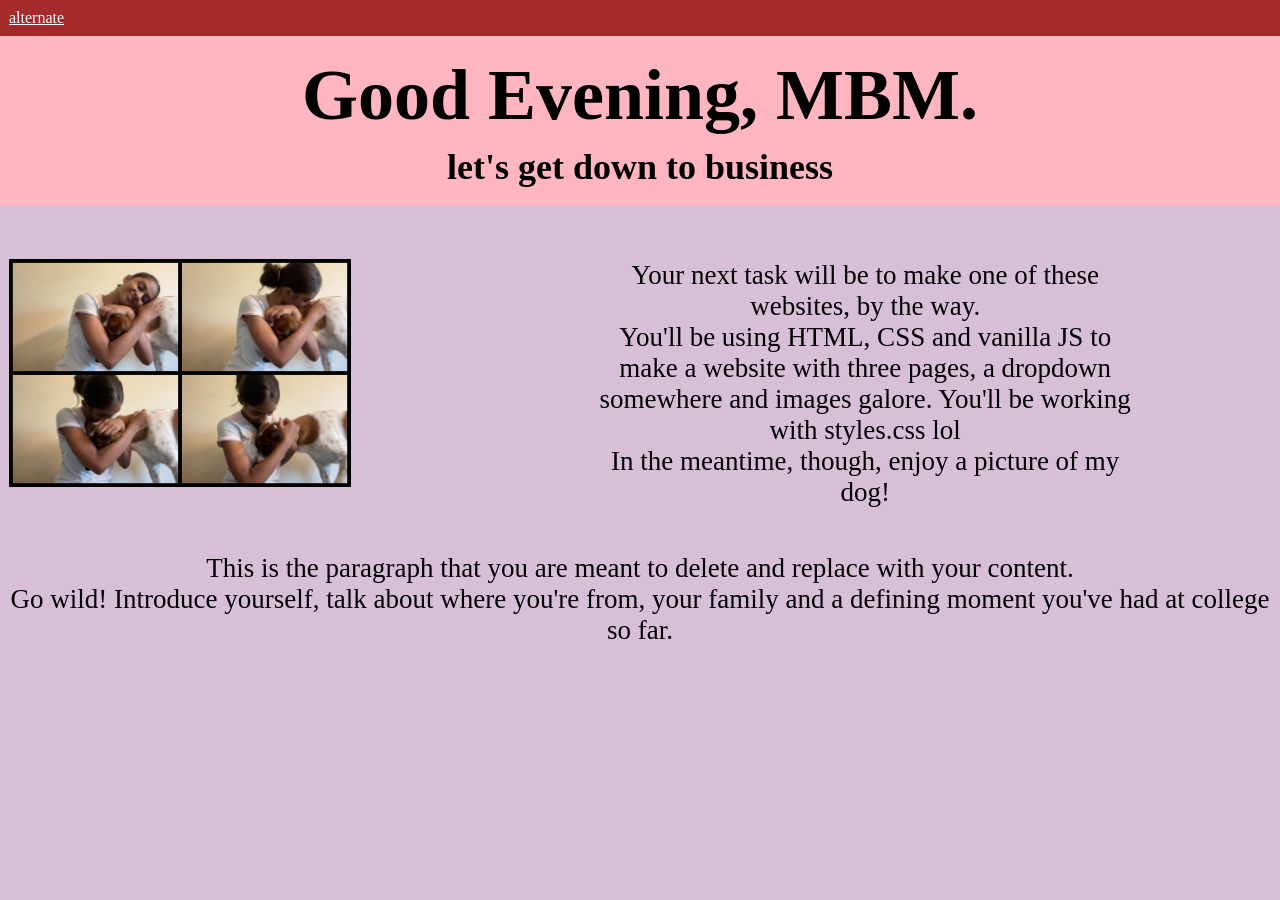
==== index.html @ 6ff7c8ca "first" ====
<!DOCTYPE html>
<html lang="en">
<head>
    <meta charset="UTF-8">
    <meta name="viewport" content="width=device-width, initial-scale=1.0">
    <title>Document</title>
    <link rel="stylesheet" href="styles.css">
</head>
<body>
    <nav>
        <a href="page2.html">alternate</a>
    </nav>
    <div class="big">
        <h1>Good Evening, MBM.</h1>
        <h2>let's get down to business</h2>
    </div>
    <div class="picAndText">
        <div class="image">
            <img src="rock.jpg" alt="Rocky, Nikita's Indie Adoped Dog">
        </div>
        <div class="text">
            <p>
                Your next task will be to make one of these websites, by the way. <br>
                You'll be using HTML, CSS and vanilla JS to make a website with three pages, a dropdown somewhere and images galore.
                You'll be working with styles.css lol <br>
                In the meantime, though, enjoy a picture of my dog!
            </p>
        </div>
    </div>
    <p>
        This is the paragraph that you are meant to delete and replace with your content. <br>
        Go wild! Introduce yourself, talk about where you're from, your family and a defining moment you've had at college so far.
    </p>
</body>
</html>
---- styles.css ----
*{
    padding:0;
    margin:0;
}

body{
    background-color: thistle;
}
nav{
    background-color: brown;
    margin:0;
    padding:1vh;
}

nav a{
    color: aliceblue;
}

.big{
    padding: 1vh;
    background-color: lightpink;
}

.big h1{
    font-size: 8vh;

    text-align: center;
    margin: 1vh;
}

.big h2{
    font-size: 4vh;

    text-align: center;
    margin: 1vh;
}

.picAndText{
    display: flex;
    padding: 1vh;
    margin-bottom: 2vh;
    margin-top: 2vh;
    align-items: center;
}

.picAndText img{
    max-width: 60%;
    object-fit: cover;
    align-items: center;
}

.picAndText p{
    font-size: 3vh;
    text-align: center;
    width: 80%;
}

p{
    margin-top:2vh;
    padding: 1vh;
    font-size: 3vh;
    text-align: center;
}
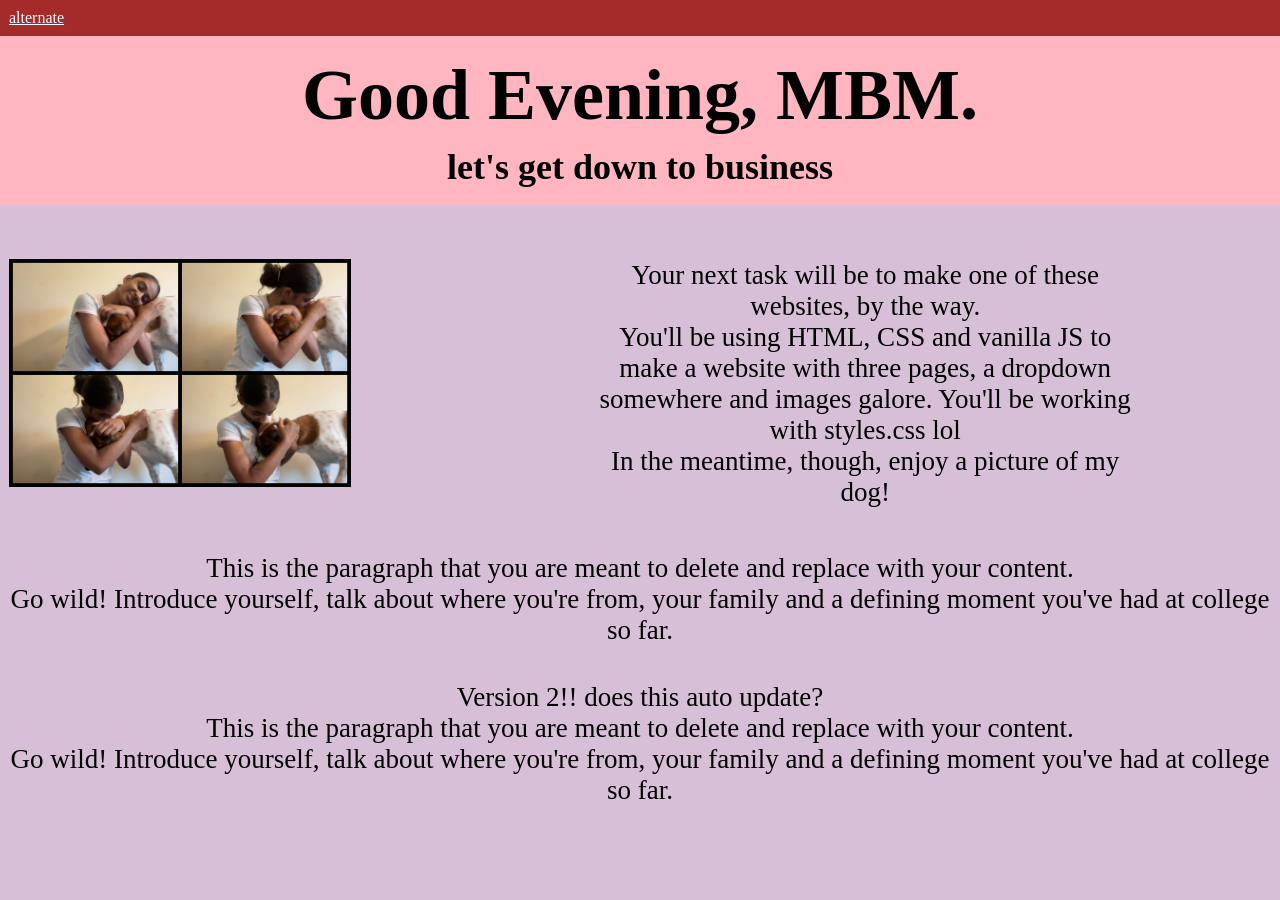
==== commit 136c1db5: "does this work" ====
--- a/index.html
+++ b/index.html
@@ -31,5 +31,10 @@
         This is the paragraph that you are meant to delete and replace with your content. <br>
         Go wild! Introduce yourself, talk about where you're from, your family and a defining moment you've had at college so far.
     </p>
+     <p>
+        Version 2!! does this auto update? <br>
+        This is the paragraph that you are meant to delete and replace with your content. <br>
+        Go wild! Introduce yourself, talk about where you're from, your family and a defining moment you've had at college so far.
+    </p>
 </body>
 </html>
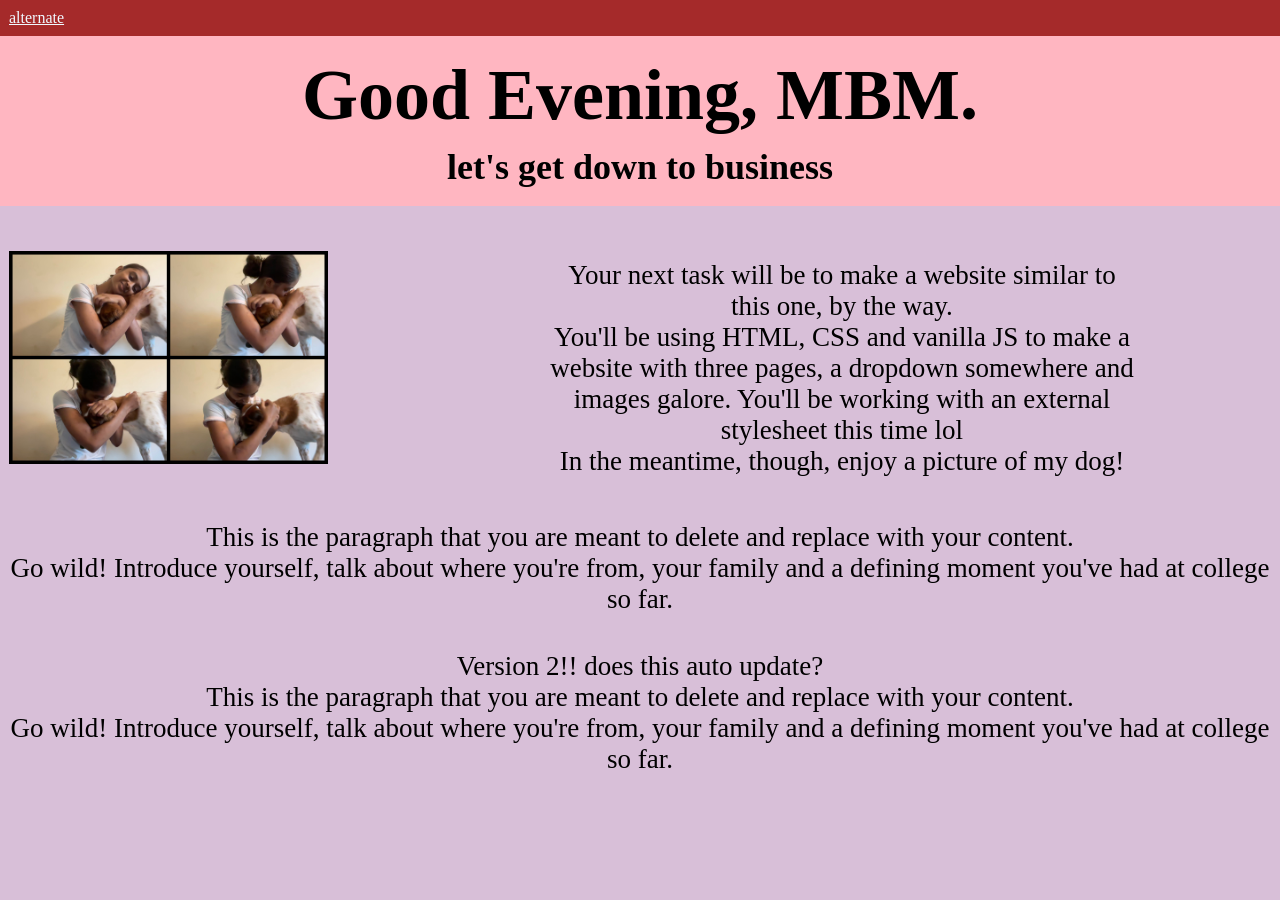
==== commit 7eb7cf32: "changed a sentence" ====
--- a/index.html
+++ b/index.html
@@ -20,9 +20,9 @@
         </div>
         <div class="text">
             <p>
-                Your next task will be to make one of these websites, by the way. <br>
+                Your next task will be to make a website similar to this one, by the way. <br>
                 You'll be using HTML, CSS and vanilla JS to make a website with three pages, a dropdown somewhere and images galore.
-                You'll be working with styles.css lol <br>
+                You'll be working with an external stylesheet this time lol <br>
                 In the meantime, though, enjoy a picture of my dog!
             </p>
         </div>
